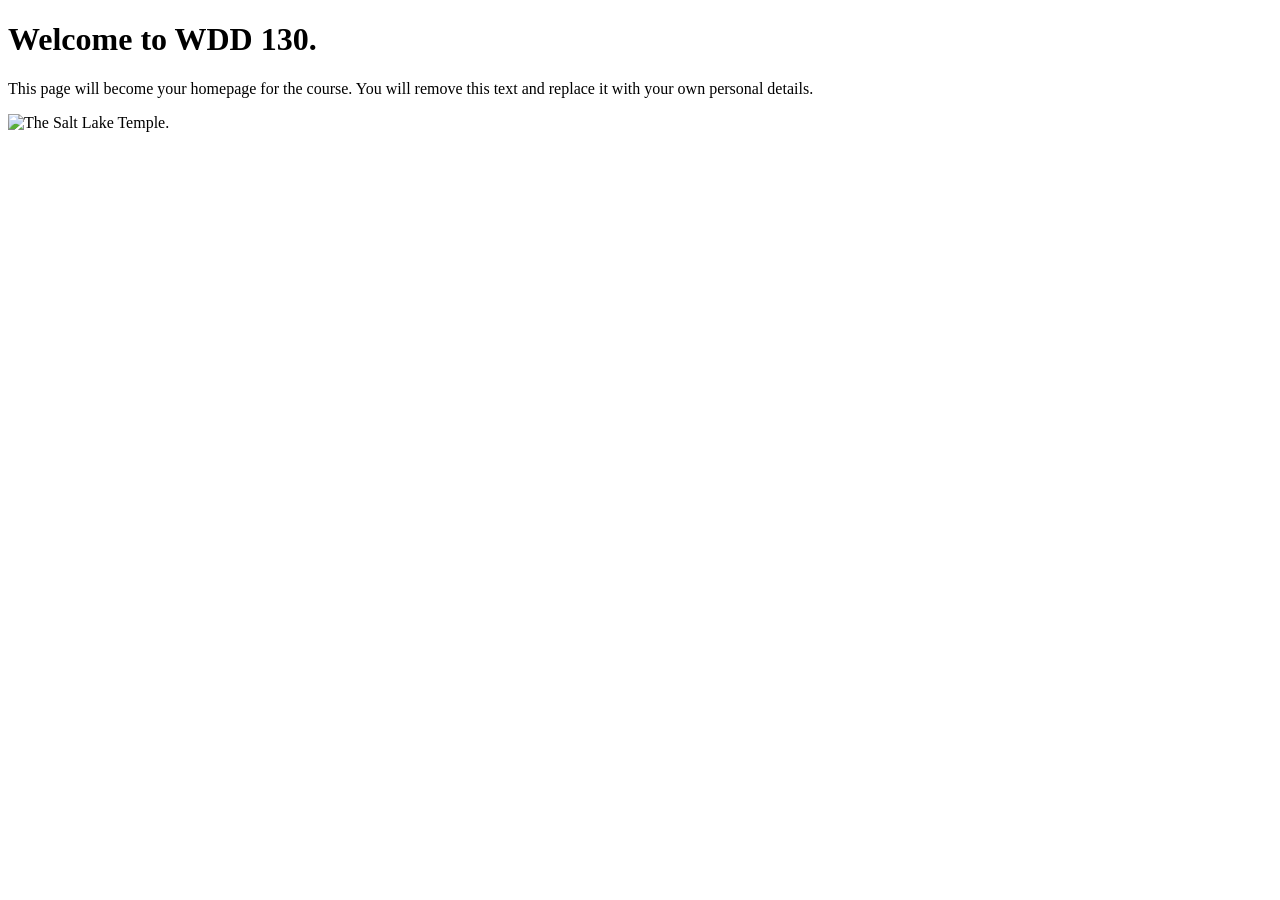
==== index.html @ 1396fdc9 "Initial commit" ====
<!DOCTYPE html>
<html lang="en">
<head>
    <meta charset="UTF-8">
    <meta name="viewport" content="width=device-width, initial-scale=1.0">
    <title>WDD 130 | Personal Homepage</title>
</head>
<body>
    <h1>Welcome to WDD 130.</h1>
    <p>This page will become your homepage for the course. You will remove this text and replace it with your own personal details.</p>

    <img src="images/salt-lake-temple.jpg" alt="The Salt Lake Temple.">
</body>
</html>
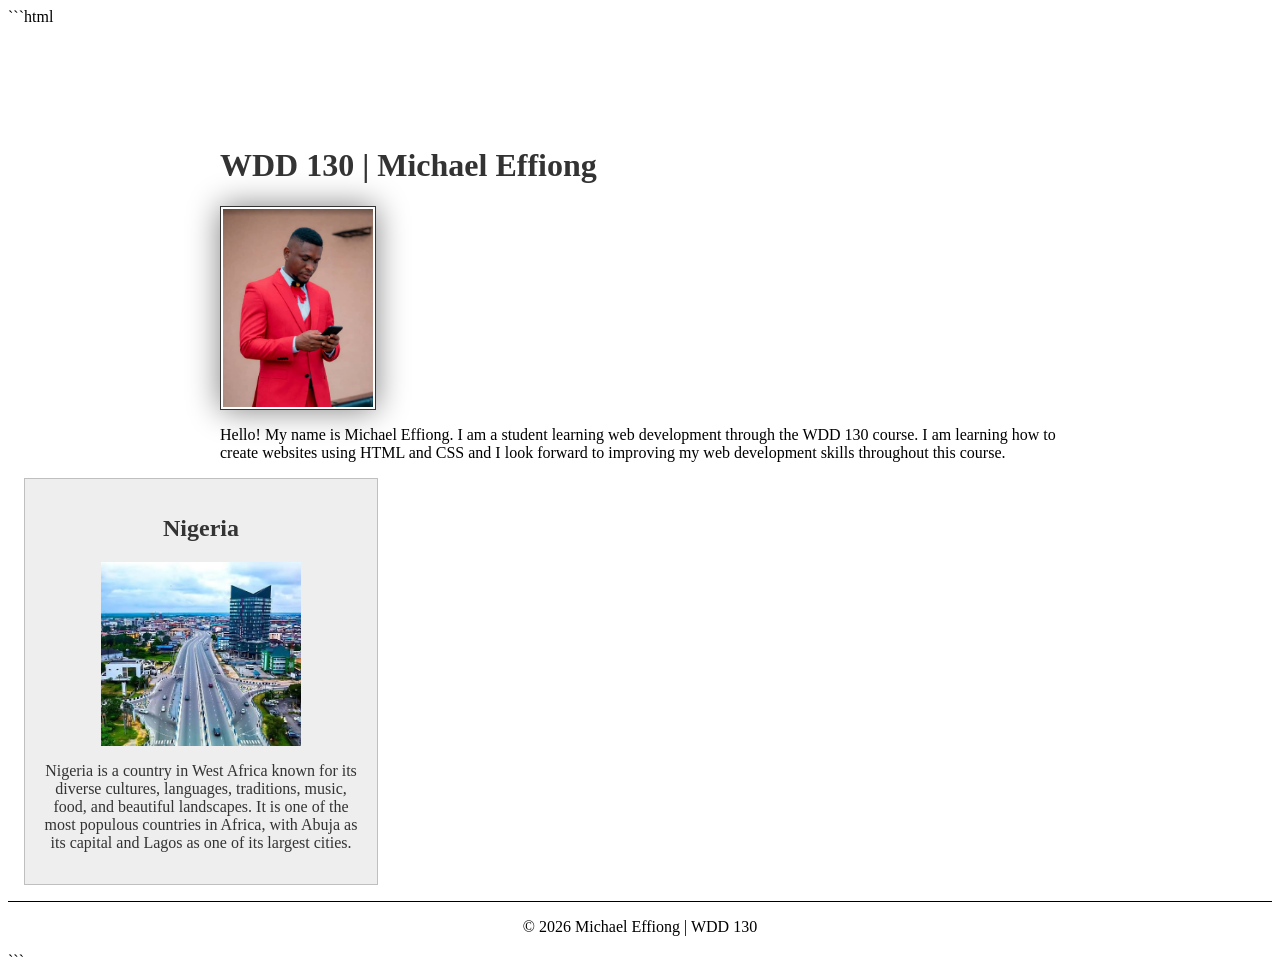
==== commit ee878b36: "Add personal homepage content and styles for WDD 130 project" ====
--- a/index.html
+++ b/index.html
@@ -1,14 +1,61 @@
+```html
 <!DOCTYPE html>
 <html lang="en">
+
 <head>
     <meta charset="UTF-8">
     <meta name="viewport" content="width=device-width, initial-scale=1.0">
-    <title>WDD 130 | Personal Homepage</title>
+
+    <title>WDD 130 | Michael Effiong</title>
+
+    <meta name="description"
+      content="WDD 130 home page for Michael Effiong, featuring information about the student and Nigeria.">
+    <meta name="author" content="Michael Effiong">
+
+    <link rel="stylesheet" href="styles/styles.css">
 </head>
+
 <body>
-    <h1>Welcome to WDD 130.</h1>
-    <p>This page will become your homepage for the course. You will remove this text and replace it with your own personal details.</p>
 
-    <img src="images/salt-lake-temple.jpg" alt="The Salt Lake Temple.">
+    <header>
+        <nav>
+            <a href="#">Home</a>
+            <a href="wwr/">Rafting Website</a>
+        </nav>
+    </header>
+
+    <main>
+        <h1>WDD 130 | Michael Effiong</h1>
+
+        <img src="images/profile.jpg/WhatsApp Image 2026-05-04 at 15.53.36.jpeg"
+          alt="michael effiong profile photo">
+
+        <p>
+            Hello! My name is Michael Effiong. I am a student learning web development
+            through the WDD 130 course. I am learning how to create websites
+            using HTML and CSS and I look forward to improving my web development
+            skills throughout this course.
+        </p>
+    </main>
+
+    <aside>
+        <h2>Nigeria</h2>
+
+        <img src="images/nigeria.jpg/images.jpg" alt="nigeria.jpg.">
+
+        <p>
+            Nigeria is a country in West Africa known for its diverse cultures,
+            languages, traditions, music, food, and beautiful landscapes. It is
+            one of the most populous countries in Africa, with Abuja as its
+            capital and Lagos as one of its largest cities.
+        </p>
+    </aside>
+
+    <footer>
+        <p>© 2026 Michael Effiong | WDD 130</p>
+    </footer>
+
 </body>
-</html>+
+</html>
+```
--- a/styles/styles.css
+++ b/styles/styles.css
@@ -0,0 +1,65 @@
+```css
+
+/* Navigation */
+nav {
+    background-color: #333;
+    padding: 1rem;
+}
+
+nav a {
+    color: white;
+    padding: 1rem;
+    display: block;
+    text-decoration: none;
+}
+
+/* Main content */
+main {
+    max-width: 840px;
+    margin: 0 auto;
+}
+
+/* Main heading */
+h1 {
+    color: #333;
+}
+
+/* Main profile image */
+main img {
+    width: 150px;
+    height: auto;
+    border: 1px solid #333;
+    padding: 2px;
+    box-shadow: 0 0 30px gray;
+}
+
+/* Paragraphs */
+p {
+    padding: 0;
+}
+
+/* Aside */
+aside {
+    width: 20rem;
+    margin: 1rem;
+    border: 1px solid rgb(0 0 0 / 0.2);
+    padding: 1rem;
+    background-color: #eee;
+    color: #333;
+    text-align: center;
+}
+
+/* Aside image */
+aside img {
+    width: 200px;
+    height: auto;
+}
+
+/* Footer */
+footer {
+    margin-top: 15px;
+    border-top: 1px solid #000;
+    text-align: center;
+}
+
+```
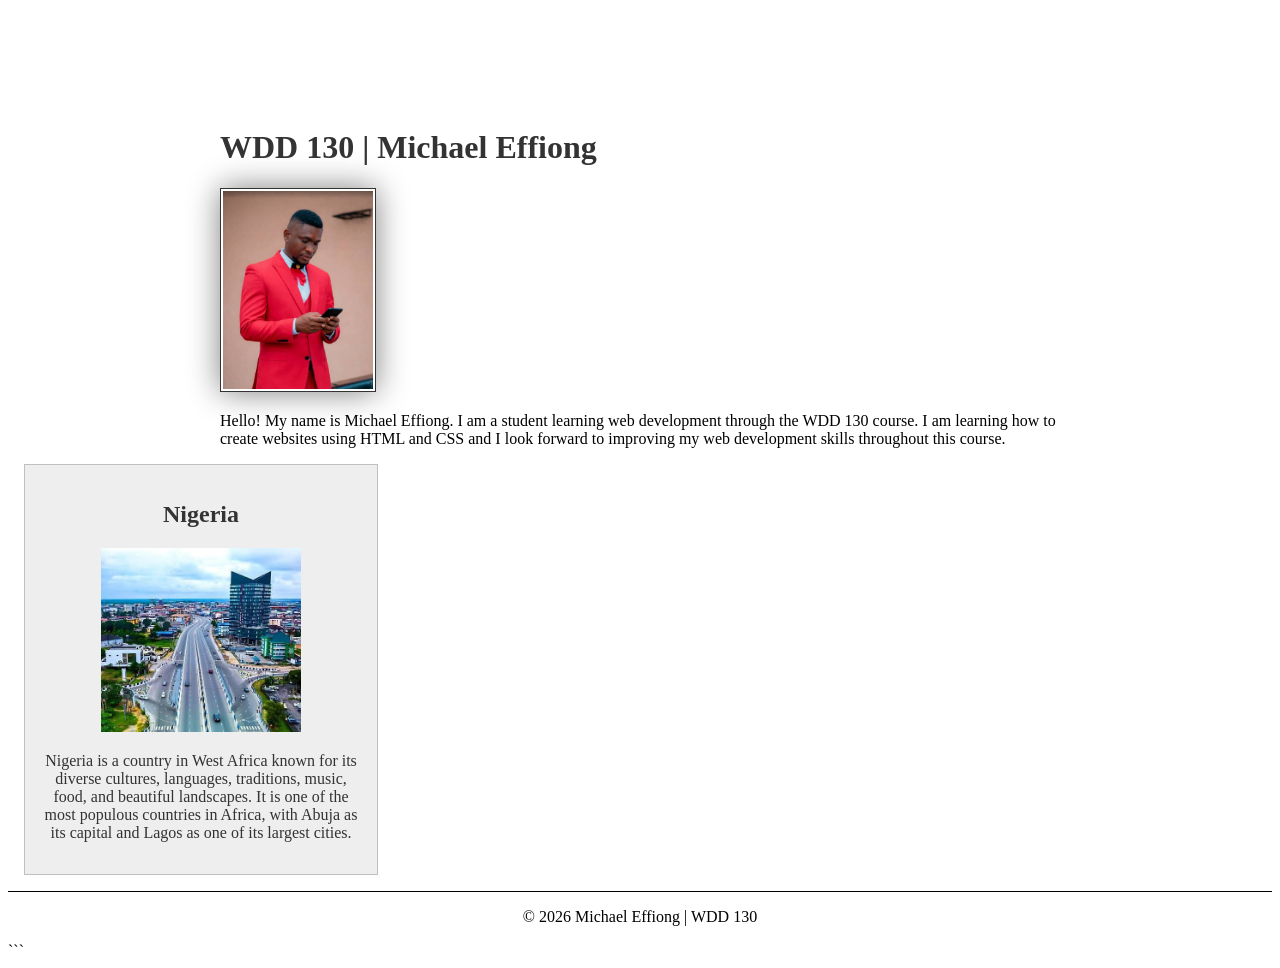
==== commit 2d182988: "correction in index.html" ====
--- a/index.html
+++ b/index.html
@@ -1,19 +1,23 @@
-```html
 <!DOCTYPE html>
 <html lang="en">
 
 <head>
     <meta charset="UTF-8">
     <meta name="viewport" content="width=device-width, initial-scale=1.0">
+    <title>Your Page Title</title>
 
-    <title>WDD 130 | Michael Effiong</title>
+    <head>
+        <meta charset="UTF-8">
+        <meta name="viewport" content="width=device-width, initial-scale=1.0">
 
-    <meta name="description"
-      content="WDD 130 home page for Michael Effiong, featuring information about the student and Nigeria.">
-    <meta name="author" content="Michael Effiong">
+        <title>WDD 130 | Michael Effiong</title>
 
-    <link rel="stylesheet" href="styles/styles.css">
-</head>
+        <meta name="description"
+          content="WDD 130 home page for Michael Effiong, featuring information about the student and Nigeria.">
+        <meta name="author" content="Michael Effiong">
+
+        <link rel="stylesheet" href="styles/styles.css">
+    </head>
 
 <body>
 
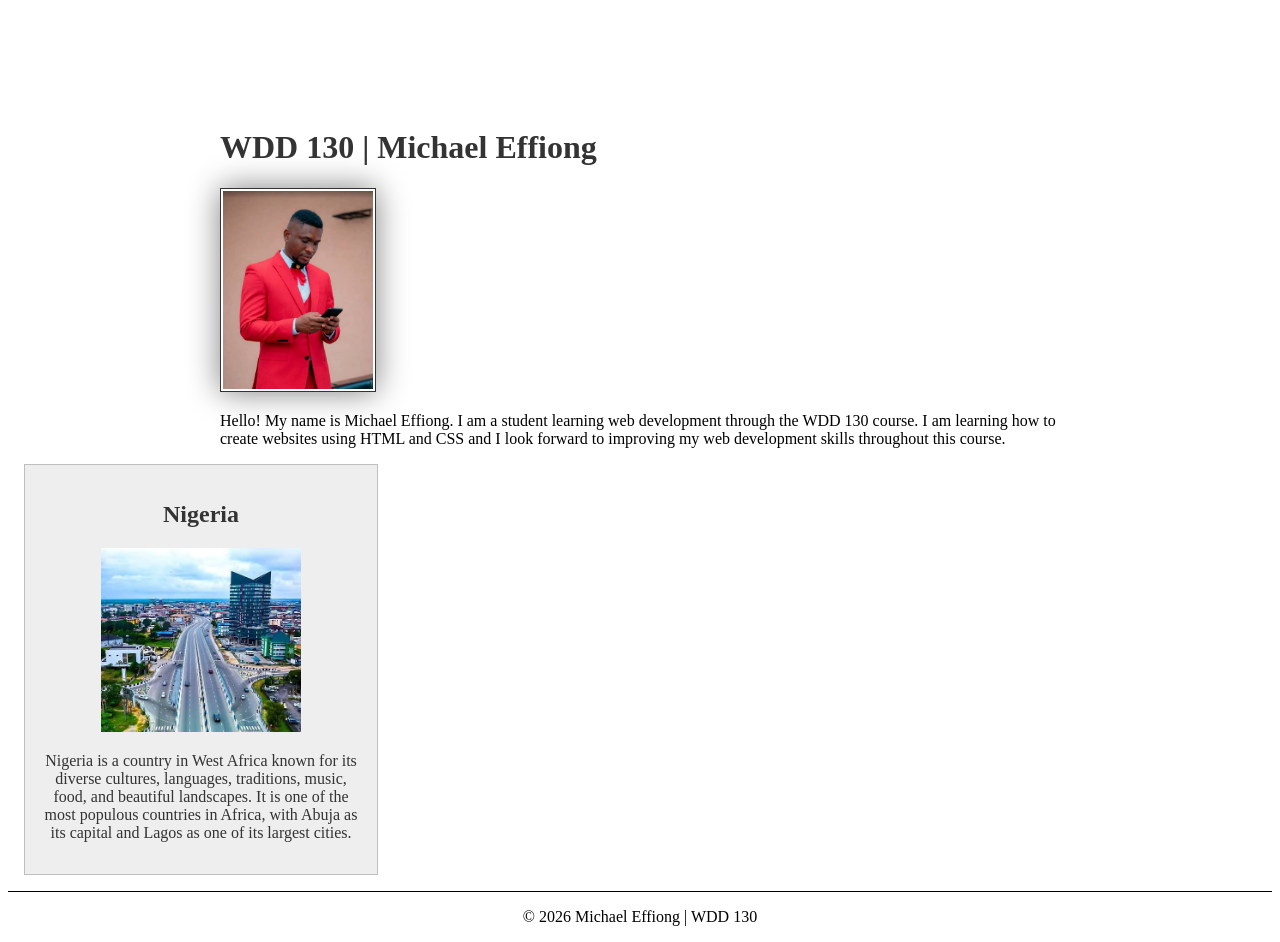
==== commit 4e022501: "correction" ====
--- a/index.html
+++ b/index.html
@@ -1,23 +1,19 @@
 <!DOCTYPE html>
 <html lang="en">
+
 
 <head>
     <meta charset="UTF-8">
     <meta name="viewport" content="width=device-width, initial-scale=1.0">
-    <title>Your Page Title</title>
 
-    <head>
-        <meta charset="UTF-8">
-        <meta name="viewport" content="width=device-width, initial-scale=1.0">
+    <title>WDD 130 | Michael Effiong</title>
 
-        <title>WDD 130 | Michael Effiong</title>
+    <meta name="description"
+      content="WDD 130 home page for Michael Effiong, featuring information about the student and Nigeria.">
+    <meta name="author" content="Michael Effiong">
 
-        <meta name="description"
-          content="WDD 130 home page for Michael Effiong, featuring information about the student and Nigeria.">
-        <meta name="author" content="Michael Effiong">
-
-        <link rel="stylesheet" href="styles/styles.css">
-    </head>
+    <link rel="stylesheet" href="styles/styles.css">
+</head>
 
 <body>
 
@@ -31,8 +27,7 @@
     <main>
         <h1>WDD 130 | Michael Effiong</h1>
 
-        <img src="images/profile.jpg/WhatsApp Image 2026-05-04 at 15.53.36.jpeg"
-          alt="michael effiong profile photo">
+        <img src="images/profile.jpg/profile.jpeg" alt="michael effiong profile photo">
 
         <p>
             Hello! My name is Michael Effiong. I am a student learning web development
@@ -61,5 +56,4 @@
 
 </body>
 
-</html>
-```+</html>
